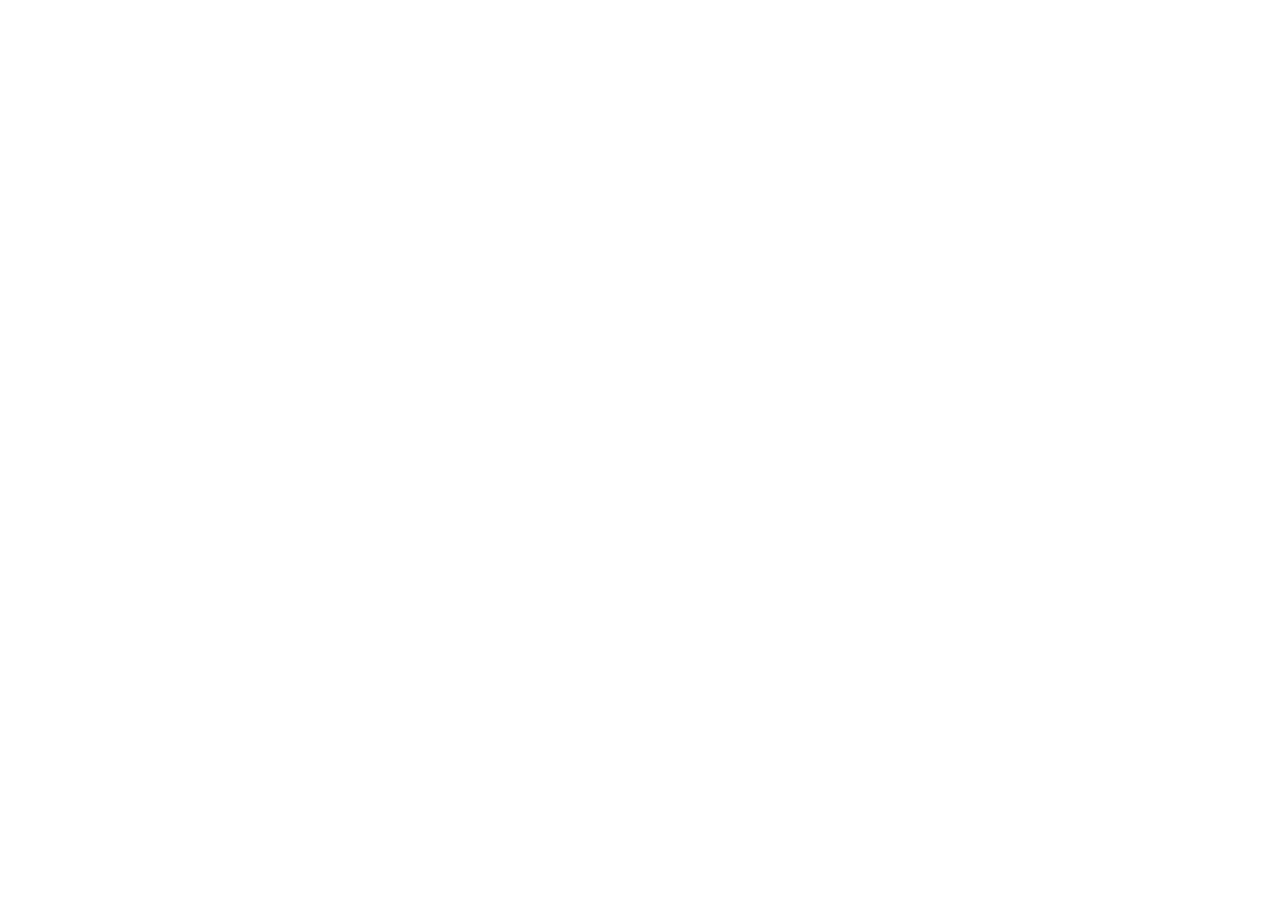
==== glossary.html @ cb1404f3 "first edits" ====
<meta http-equiv="refresh" content="0; url=https://armordog36.github.io/Jquery-Lesson-10">  

<!doctype html>
<html lang="en">

<head>
	<meta charset="UTF-8">
	<title>Patti's Bed of Blooms Glossary</title>
	<meta name="viewport" content="width=device-width; initial-scale=1.0">
	<link href="glossary.css" rel="stylesheet">
	<script src="https://ajax.googleapis.com/ajax/libs/jquery/1.8.1/jquery.min.js"></script>
</head>

<body>
	<div id="container">
		<header>
			<h1>Patti's Bed of Blooms</h1>
		</header>

		<nav>
			<p>
				<a href="index.html">Home</a> |
				<a href="orderform.html">Place an Order</a> |
				<a href="mums.html">Mums</a> |
				<a href="pansy.html">Pansies</a> |
				<a href="glossary.html">Plant Glossary</a>
			</p>
		</nav>

		<div>
			<h2 id="pltTitle">Flower Glossary</h2>

			<div class="col">
				<div class="flower" id="a">african corn lily<span class="botanic">:&nbsp;ixia</span></div>
				<div class="flower">african lily<span class="botanic">:&nbsp;agapanthus</span></div>
				<div class="flower">alpine thistle<span class="botanic">:&nbsp;eryngium</span></div>
				<div class="flower">amaryllis<span class="botanic">:&nbsp;hippeastrum</span></div>
				<div class="flower">amazon lily<span class="botanic">:&nbsp;eucharis</span></div>
				<div class="flower">arum<span class="botanic">:&nbsp;zantedeschia</span></div>
				<div class="flower" id="b">baby&rsquo;s breath<span class="botanic">:&nbsp;gypsophila</span></div>
				<div class="flower">balloon flower<span class="botanic">:&nbsp;platycodon</span></div>
				<div class="flower">barberton daisy<span class="botanic">:&nbsp;gerbera</span></div>
				<div class="flower">bee balm<span class="botanic">:&nbsp;monarda</span></div>
				<div class="flower">bell flower<span class="botanic">:&nbsp;campanula</span></div>
				<div class="flower">bells of Ireland<span class="botanic">:&nbsp;moluccella</span></div>
				<div class="flower">bergamot<span class="botanic">:&nbsp;monarda</span></div>
				<div class="flower">bird of paradise<span class="botanic">:&nbsp;strelizia</span></div>
				<div class="flower">bloom<span class="botanic">:&nbsp;chrysanthemum</span></div>
				<div class="flower">blue throatwort<span class="botanic">:&nbsp;trachelium</span></div>
				<div class="flower">bottlebrush<span class="botanic">:&nbsp;banksia</span></div>
				<div class="flower">brodiaea<span class="botanic">:&nbsp;triteleia (syn)</span></div>
				<div class="flower">broom<span class="botanic">:&nbsp;genista</span></div>
				<div class="flower" id="c">calla lily<span class="botanic">:&nbsp;zantedeschia</span></div>
				<div class="flower">canterbury bells<span class="botanic">:&nbsp;campanula</span></div>
				<div class="flower">carnation<span class="botanic">:&nbsp;dianthus</span></div>
				<div class="flower">china aster<span class="botanic">:&nbsp;callistephus</span></div>
				<div class="flower">chincerinchee<span class="botanic">:&nbsp;ornithogalum</span></div>
				<div class="flower">chinese bellflower<span class="botanic">:&nbsp;platycodon</span></div>
				<div class="flower">christmas rose<span class="botanic">:&nbsp;hellebore</span></div>
				<div class="flower">cockscomb<span class="botanic">:&nbsp;celosia</span></div>
				<div class="flower">columbine<span class="botanic">:&nbsp;aquilegia</span></div>
				<div class="flower"><span class="pic" title="coneflower">coneflower</span><span class="botanic">:&nbsp;rudbeckia/echinacea</span></div>
				<div class="flower">cornflower<span class="botanic">:&nbsp;centaurea</span></div>
				<div class="flower">corsage orchid<span class="botanic">:&nbsp;cattleya</span></div>
				<div class="flower">cosmos<span class="botanic">:&nbsp;cosmea (syn)</span></div>
				<div class="flower">cuban lily<span class="botanic">:&nbsp;scilla</span></div>
				<div class="flower" id="d">daffodil<span class="botanic">:&nbsp;narcissus</span></div>
				<div class="flower">dill<span class="botanic">:&nbsp;anethum</span></div>
				<div class="flower">drumstick<span class="botanic">:&nbsp;craspedia, eustoma, lisianthus (syn)</span></div>
				<div class="flower" id="e">evening primrose<span class="botanic">:&nbsp;oenothera</span></div>
				<div class="flower" id="f">false goat&rsquo;s beard<span class="botanic">:&nbsp;false spirea/astilbe</span></div>
				<div class="flower">feverfew<span class="botanic">:&nbsp;tanacetum parthenium</span></div>
				<div class="flower">flame lily<span class="botanic">:&nbsp;gloriosa</span></div>
				<div class="flower">flame tip<span class="botanic">:&nbsp;leucadendron</span></div>
				<div class="flower">flamingo flower<span class="botanic">:&nbsp;anthurium</span></div>
				<div class="flower">florist&rsquo;s nighmare<span class="botanic">:&nbsp;ornithogalum</span></div>
				<div class="flower">floss flower<span class="botanic">:&nbsp;ageratum</span></div>
				<div class="flower">flowering cherry<span class="botanic">:&nbsp;prunus</span></div>
				<div class="flower">flowering onion<span class="botanic">:&nbsp;allium</span></div>
				<div class="flower">forget-me-not<span class="botanic">:&nbsp;myosotis</span></div>
				<div class="flower">foxglove<span class="botanic">:&nbsp;digitalis</span></div>
				<div class="flower">foxtail lily<span class="botanic">:&nbsp;eremurus</span></div>
				<div class="flower" id="g">gay feather<span class="botanic">:&nbsp;liatris</span></div>
				<div class="flower">gentian<span class="botanic">:&nbsp;gentiana</span></div>
				<div class="flower">gillyflower<span class="botanic">:&nbsp;matthiola</span></div>
				<div class="flower">ginger<span class="botanic">:&nbsp;alpinia</span></div>
				<div class="flower">globe amarath<span class="botanic">:&nbsp;gomphrena</span></div>
				<div class="flower">globe artichoke<span class="botanic">:&nbsp;cynara</span></div>
				<div class="flower">globe flower<span class="botanic">:&nbsp;trollius</span></div>
				<div class="flower">globe thistle<span class="botanic">:&nbsp;echinops</span></div>
				<div class="flower">glory lily<span class="botanic">:&nbsp;gloriosa</span></div>
				<div class="flower">golden rod<span class="botanic">:&nbsp;solidago</span></div>
				<div class="flower">golden shower orchid<span class="botanic">:&nbsp;oncidium</span></div>
				<div class="flower">goosefoot<span class="botanic">:&nbsp;chenpodium</span></div>
				<div class="flower">grape hyacinth<span class="botanic">:&nbsp;muscari</span></div>
				<div class="flower">guelder rose<span class="botanic">:&nbsp;viburnum opulus</span></div>
				<div class="flower">guernsey lily<span class="botanic">:&nbsp;nerine</span></div>
				<div class="flower" id="h">hyacinth<span class="botanic">:&nbsp;hyacinthus</span></div>
				<div class="flower" id="i">iris<span class="botanic">:&nbsp;iris germanica</span></div>
				<div class="flower" id="j">jersey lily<span class="botanic">:&nbsp;alstroemeria</span></div>
				<div class="flower" id="k">kangaroo paw<span class="botanic">:&nbsp;anigozanthos</span></div>
				<div class="flower">kansas feather<span class="botanic">:&nbsp;liatris</span></div>
				<div class="flower" id="l">lady&rsquo;s mantle<span class="botanic">:&nbsp;alchemilla</span></div>
				<div class="flower">lady&rsquo;s slipper orchid<span class="botanic">:&nbsp;paphiopedilum</span></div>
				<div class="flower">larkspur<span class="botanic">:&nbsp;delphinium consolida</span></div>
				<div class="flower">lavender<span class="botanic">:&nbsp;lavandula</span></div>
				<div class="flower">lilac<span class="botanic">:&nbsp;syringa</span></div>
				<div class="flower">lily<span class="botanic">:&nbsp;lilium</span></div>
				<div class="flower">lily of the valley<span class="botanic">:&nbsp;convallaria</span></div>
			</div>

			<div class="col">
				<div class="flower">lisianthus<span class="botanic">:&nbsp;eustoma</span></div>
				<div class="flower">lobster claw<span class="botanic">:&nbsp;heliconia</span></div>
				<div class="flower">loose strife<span class="botanic">:&nbsp;lysimachia</span></div>
				<div class="flower">love lies bleeding<span class="botanic">:&nbsp;amaranthus</span></div>
				<div class="flower">love-in-a-mist<span class="botanic">:&nbsp;nigella</span></div>
				<div class="flower">lupin<span class="botanic">:&nbsp;lupinus</span></div>
				<div class="flower" id="m">marguerite<span class="botanic">:&nbsp;chrysanthemum frutescens</span></div>
				<div class="flower">marigold<span class="botanic">:&nbsp;calendula</span></div>
				<div class="flower">masterwort<span class="botanic">:&nbsp;astrantia</span></div>
				<div class="flower">michaelmas daisy<span class="botanic">:&nbsp;aster</span></div>
				<div class="flower">mimosa<span class="botanic">:&nbsp;acacia</span></div>
				<div class="flower">monkshood<span class="botanic">:&nbsp;aconitum</span></div>
				<div class="flower">montbretia<span class="botanic">:&nbsp;crocosmia</span></div>
				<div class="flower">moth orchid<span class="botanic">:&nbsp;phalenopsis</span></div>
				<div class="flower"><span class="pic" title="mum">mum</span><span class="botanic">:&nbsp;chrysanthemum</span></div>
				<div class="flower" id="n">nasturtium<span class="botanic">:&nbsp;tropaeolum</span></div>
				<div class="flower" id="o">obedient plant<span class="botanic">:&nbsp;physostegia</span></div>
				<div class="flower">ox-eye daisy<span class="botanic">:&nbsp;leucanthemum vulgare aka chrysanthemum leucanthemum</span></div>
				<div class="flower" id="p">painter&rsquo;s palette<span class="botanic">:&nbsp;anthurium</span></div>
				<div class="flower">peony<span class="botanic">:&nbsp;paeonia</span></div>
				<div class="flower">peruvian lily<span class="botanic">:&nbsp;alstroemeria</span></div>
				<div class="flower">pincushion protea<span class="botanic">:&nbsp;leucospermum</span></div>
				<div class="flower">plumed thistle<span class="botanic">:&nbsp;cirsium</span></div>
				<div class="flower">prairie gentian<span class="botanic">:&nbsp;lisianthus</span></div>
				<div class="flower">prince of Wales feather<span class="botanic">:&nbsp;amaranthus</span></div>
				<div class="flower" id="q">queen Anne&rsquo;s lace<span class="botanic">:&nbsp;ammi</span></div>
				<div class="flower">queen Fabiola lily<span class="botanic">:&nbsp;triteleia (syn brodiaea)</span></div>
				<div class="flower" id="r">red-hot poker<span class="botanic">:&nbsp;kniphofia</span></div>
				<div class="flower"><span class="pic" title="rose">rose</span><span class="botanic">:&nbsp;rosa</span></div>
				<div class="flower" id="s">safari sunset<span class="botanic">:&nbsp;leucadendron</span></div>
				<div class="flower">safflower<span class="botanic">:&nbsp;carthamus</span></div>
				<div class="flower">scabious<span class="botanic">:&nbsp;scabiosa</span></div>
				<div class="flower">scarlet plume<span class="botanic">:&nbsp;euphorbia fulgens</span></div>
				<div class="flower">scorpion orchid<span class="botanic">:&nbsp;aranthera</span></div>
				<div class="flower">sea holly<span class="botanic">:&nbsp;eryngium</span></div>
				<div class="flower">sea lavender<span class="botanic">:&nbsp;limonium</span></div>
				<div class="flower">september flower<span class="botanic">:&nbsp;aster</span></div>
				<div class="flower">singapore orchid<span class="botanic">:&nbsp;dendrobium</span></div>
				<div class="flower">slipper orchid<span class="botanic">:&nbsp;paphiopedilum</span></div>
				<div class="flower">snake head<span class="botanic">:&nbsp;chelone</span></div>
				<div class="flower">snapdragon<span class="botanic">:&nbsp;antirrhinum</span></div>
				<div class="flower">sneezeweed<span class="botanic">:&nbsp;helenium</span></div>
				<div class="flower">snow berry<span class="botanic">:&nbsp;symphoricarpos</span></div>
				<div class="flower">snow on the mountain<span class="botanic">:&nbsp;eurphorbia marginata</span></div>
				<div class="flower">speedwell<span class="botanic">:&nbsp;veronica</span></div>
				<div class="flower">spider orchid<span class="botanic">:&nbsp;arachnis</span></div>
				<div class="flower">spray carnation<span class="botanic">:&nbsp;dianthus</span></div>
				<div class="flower">spurge<span class="botanic">:&nbsp;euphorbia</span></div>
				<div class="flower">st john&rsquo;s wort<span class="botanic">:&nbsp;hypericum</span></div>
				<div class="flower">star of bethlehem<span class="botanic">:&nbsp;ornithogalum</span></div>
				<div class="flower">statice<span class="botanic">:&nbsp;limonium</span></div>
				<div class="flower">stock<span class="botanic">:&nbsp;matthiola</span></div>
				<div class="flower">stonecrop<span class="botanic">:&nbsp;sedum</span></div>
				<div class="flower">sugarbush<span class="botanic">:&nbsp;protea</span></div>
				<div class="flower">sunflower<span class="botanic">:&nbsp;helianthus</span></div>
				<div class="flower">sweet pea<span class="botanic">:&nbsp;lathyrus</span></div>
				<div class="flower">sweet sultan<span class="botanic">:&nbsp;centaurea</span></div>
				<div class="flower">sweet William<span class="botanic">:&nbsp;dianthus barbatus</span></div>
				<div class="flower">sword lily<span class="botanic">:&nbsp;gladiolus</span></div>
				<div class="flower" id="t">tansy<span class="botanic">:&nbsp;tanacetum</span></div>
				<div class="flower">tazetta<span class="botanic">:&nbsp;narcissus</span></div>
				<div class="flower">thistle<span class="botanic">:&nbsp;eryngium</span></div>
				<div class="flower">tjenkenrientjee<span class="botanic">:&nbsp;ornithogalum</span></div>
				<div class="flower">transvaal daisy<span class="botanic">:&nbsp;gerbera</span></div>
				<div class="flower">tuberose<span class="botanic">:&nbsp;polianthes tuberosa</span></div>
				<div class="flower">tulip<span class="botanic">:&nbsp;tulipa</span></div>
				<div class="flower">turban/French/Persian buttercup<span class="botanic">:&nbsp;ranunculus</span></div>
				<div class="flower">turtle head<span class="botanic">:&nbsp;chelone</span></div>
				<div class="flower" id="u">ulster mary<span class="botanic">:&nbsp;alstroemeria</span></div>
				<div class="flower" id="v">violet<span class="botanic">:&nbsp;viola</span></div>
				<div class="flower" id="w">waxflower<span class="botanic">:&nbsp;chamaelaucium</span></div>
				<div class="flower">windflower<span class="botanic">:&nbsp;anemone</span></div>
				<div class="flower">wormwood<span class="botanic">:&nbsp;artemesia</span></div>
				<div class="flower" id="y">yarrow<span class="botanic">:&nbsp;achillea</span></div>
				<div class="flower" id="z">zinnia<span class="botanic">:&nbsp;zinnia elegans</span></div>
			</div>
		</div>

		<footer>
			<hr>
			<p>Brookhaven College WebDev</p>
		</footer>

		<div id="rose" class="imgdiv">
			<img src="rose.jpg" alt="rose" width="100">
		</div>

		<div id="mum" class="imgdiv">
			<img src="yellow_pompom_mum.jpg" alt="mum" width="100">
		</div>

		<div id="coneflower" class="imgdiv">
			<img src="coneflower.jpg" alt="coneflower" width="100">
		</div>
	</div>

	<script src="glossary.js"></script>
</body>

</html>
---- glossary.css ----
body {
	background: url(springbg.jpg);
	background-size: 100%;
	background-repeat: repeat-y;
}

#specials {
	width: 10em;
	float: right;
	padding: .5em 1em;
	border: medium #006400 groove;
	border-radius: 10px;
	margin-left: 1em;
}

#container {
	width: 50em;
	margin: 1em auto;
	border: outset thick darkgreen;
	background-color: rgba(255,255,255,.9);
	padding: 1em;
	font-family: Arial, Helvetica, sans-serif;
}

.error {
	color: red;
}

a:link {
	color: darkgreen;
}

a:visited {
	color: darkgreen;
}

legend {
	font-family: "Comic Sans MS";
	color: darkgreen;
}

h1, h2, h3 {
	color: darkgreen;
	text-align: center;
	line-height: .7em;
	font-family: "Comic Sans MS";
}

label {
	display: inline-block;
	width: 20em;
	text-align: right;
	line-height: 1.5em;
	padding-right: 1em;
}

th[colspan] {
	text-align: right;
}

table {
	border: thin solid darkgreen;
	background-color: cornsilk;
	border-collapse: collapse;
	margin: 0 auto;
}

td, th {
	padding: .25em 1em;
	border: thin green dotted;
}

td[id] {
	text-align: right;
}

input[type='submit'] {
	background-color: cornsilk;
	font-size: .8em;
	border-radius: 5px;
	border: thin outset darkgreen;
}

#place {
	text-align: center;
}

#main {
	clear: left;
}

.Fall {
	background-image: url(fall.png);
	background-size: 100% 100%;
	background-color: cornsilk;
	text-align: center;
}

.Winter {
	background-color: lightblue;
	text-align: center;
}

.Summer {
	background-color: #ff9;
	text-align: center;
}

.Spring {
	background-color: #afeeee;
	text-align: center;
}

/* Added for glossary lab */
#pltTitle {
	color: #07a;
}

.botanic {
	color: darkgreen;
	font-style: italic;
}

.col {
	width: 20em;
	padding: 1em;
	float: left;
}

.pic {
	border-bottom: thin dashed darkgreen;
	cursor: pointer;
}

.imgdiv {
	position: absolute;
}

footer {
	clear: both;
}
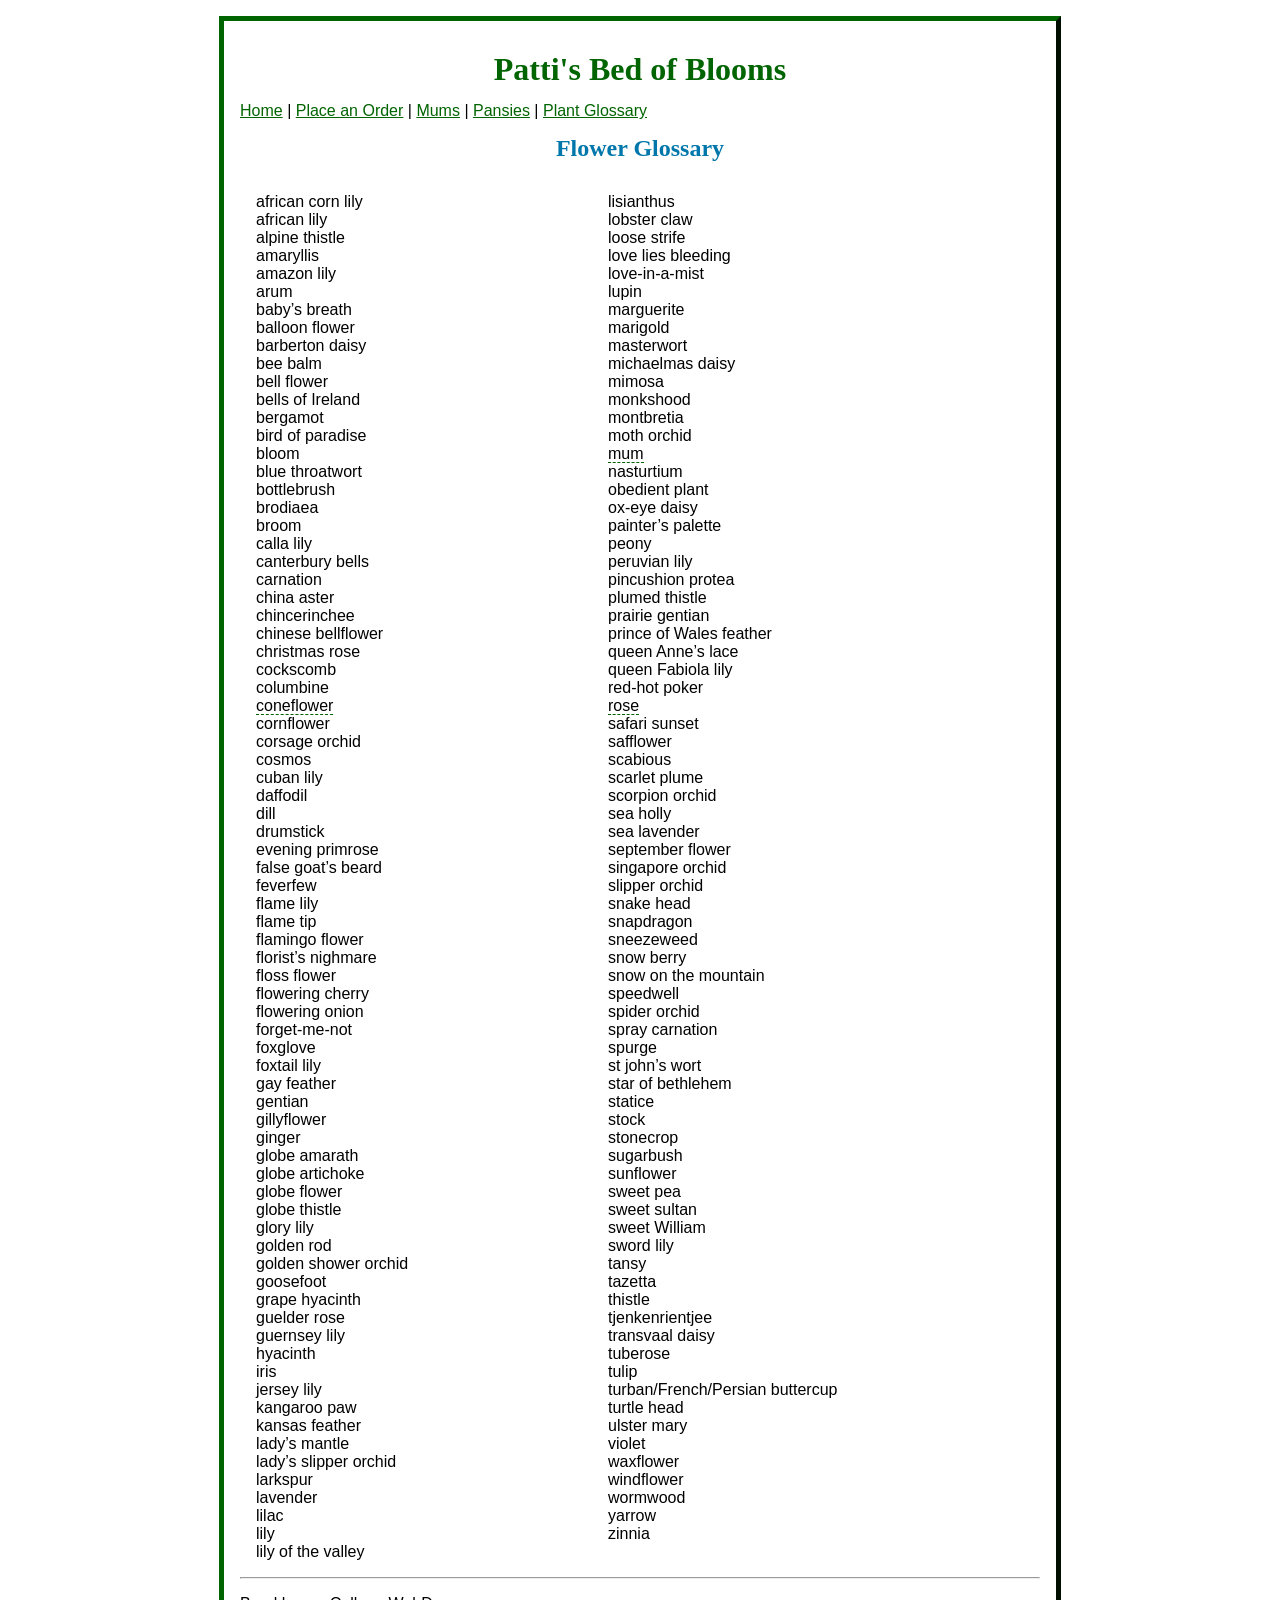
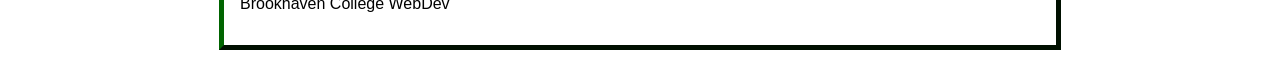
==== commit 9b40e7d8: "index" ====
--- a/glossary.html
+++ b/glossary.html
@@ -1,4 +1,3 @@
-<meta http-equiv="refresh" content="0; url=https://armordog36.github.io/Jquery-Lesson-10">  
 
 <!doctype html>
 <html lang="en">
